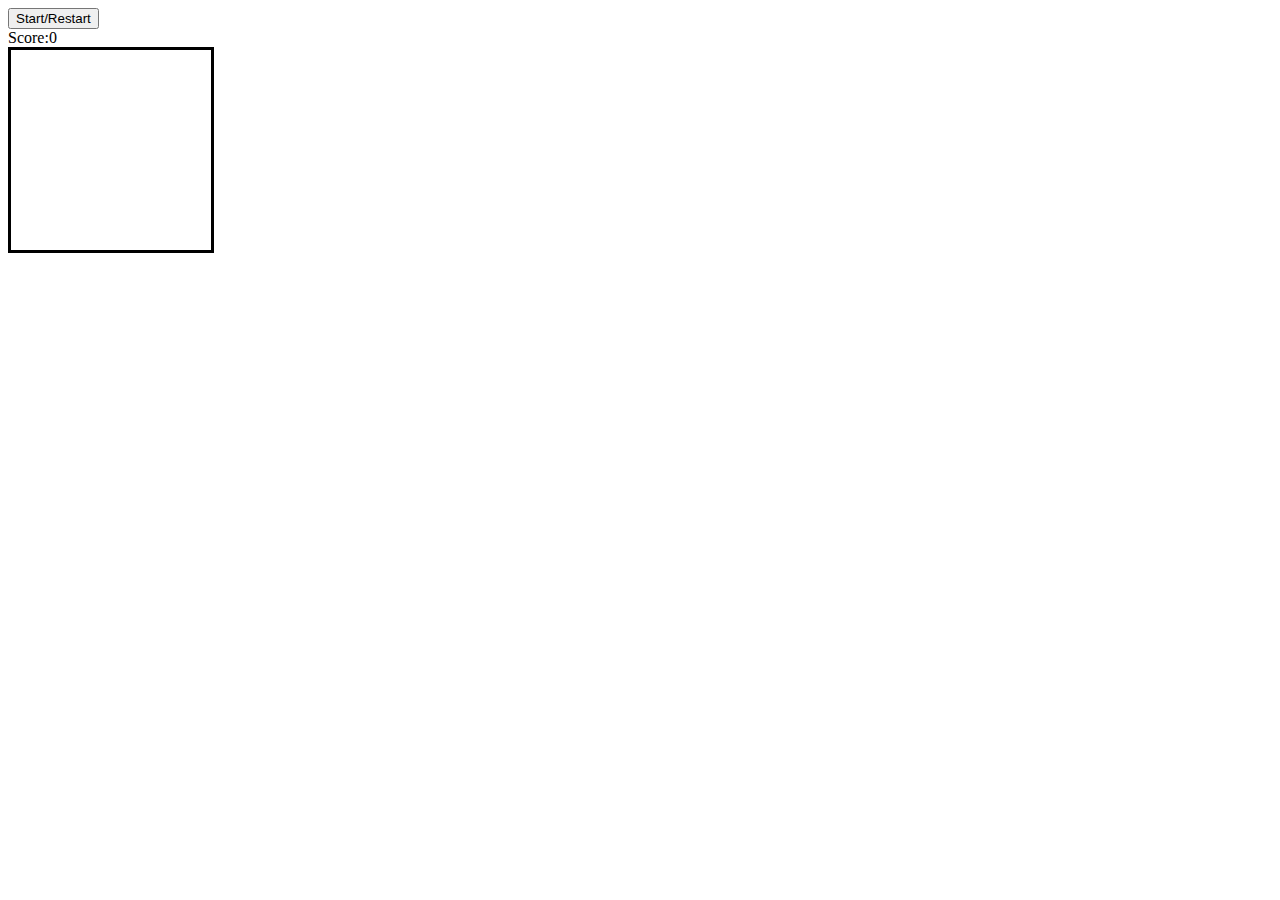
==== snake/index.html @ 70b06bce "add initial page and styles" ====
<!DOCTYPE html>
<html lang="pt-br">
  <head>
    <meta charset="UTF-8" />
    <link rel="stylesheet" href="./css/style.css" />
    <title>Snake Game</title>
  </head>
  <body>
    <button class="start">Start/Restart</button>
    <div class="score">Score:<span>0</span></div>
    <div class="grid">
      <div></div>
      <div></div>
      <div></div>
      <div></div>
      <div></div>
      <div></div>
      <div></div>
      <div></div>
      <div></div>
      <div></div>
      <div></div>
      <div></div>
      <div></div>
      <div></div>
      <div></div>
      <div></div>
      <div></div>
      <div></div>
      <div></div>
      <div></div>
      <div></div>
      <div></div>
      <div></div>
      <div></div>
      <div></div>
      <div></div>
      <div></div>
      <div></div>
      <div></div>
      <div></div>
      <div></div>
      <div></div>
      <div></div>
      <div></div>
      <div></div>
      <div></div>
      <div></div>
      <div></div>
      <div></div>
      <div></div>
      <div></div>
      <div></div>
      <div></div>
      <div></div>
      <div></div>
      <div></div>
      <div></div>
      <div></div>
      <div></div>
      <div></div>
      <div></div>
      <div></div>
      <div></div>
      <div></div>
      <div></div>
      <div></div>
      <div></div>
      <div></div>
      <div></div>
      <div></div>
      <div></div>
      <div></div>
      <div></div>
      <div></div>
      <div></div>
      <div></div>
      <div></div>
      <div></div>
      <div></div>
      <div></div>
      <div></div>
      <div></div>
      <div></div>
      <div></div>
      <div></div>
      <div></div>
      <div></div>
      <div></div>
      <div></div>
      <div></div>
      <div></div>
      <div></div>
      <div></div>
      <div></div>
      <div></div>
      <div></div>
      <div></div>
      <div></div>
      <div></div>
      <div></div>
      <div></div>
      <div></div>
      <div></div>
      <div></div>
      <div></div>
      <div></div>
      <div></div>
      <div></div>
      <div></div>
      <div></div>
    </div>
    <script src="./js/app.js"></script>
  </body>
</html>
---- snake/css/style.css ----
.grid {
  width: 200px;
  height: 200px;
  display: flex;
  flex-wrap: wrap;
  border-style: solid;
}

.grid div {
  width: 20px;
  height: 20px;
}

.snake {
  background: green;
}

.apple {
  background: red;
}
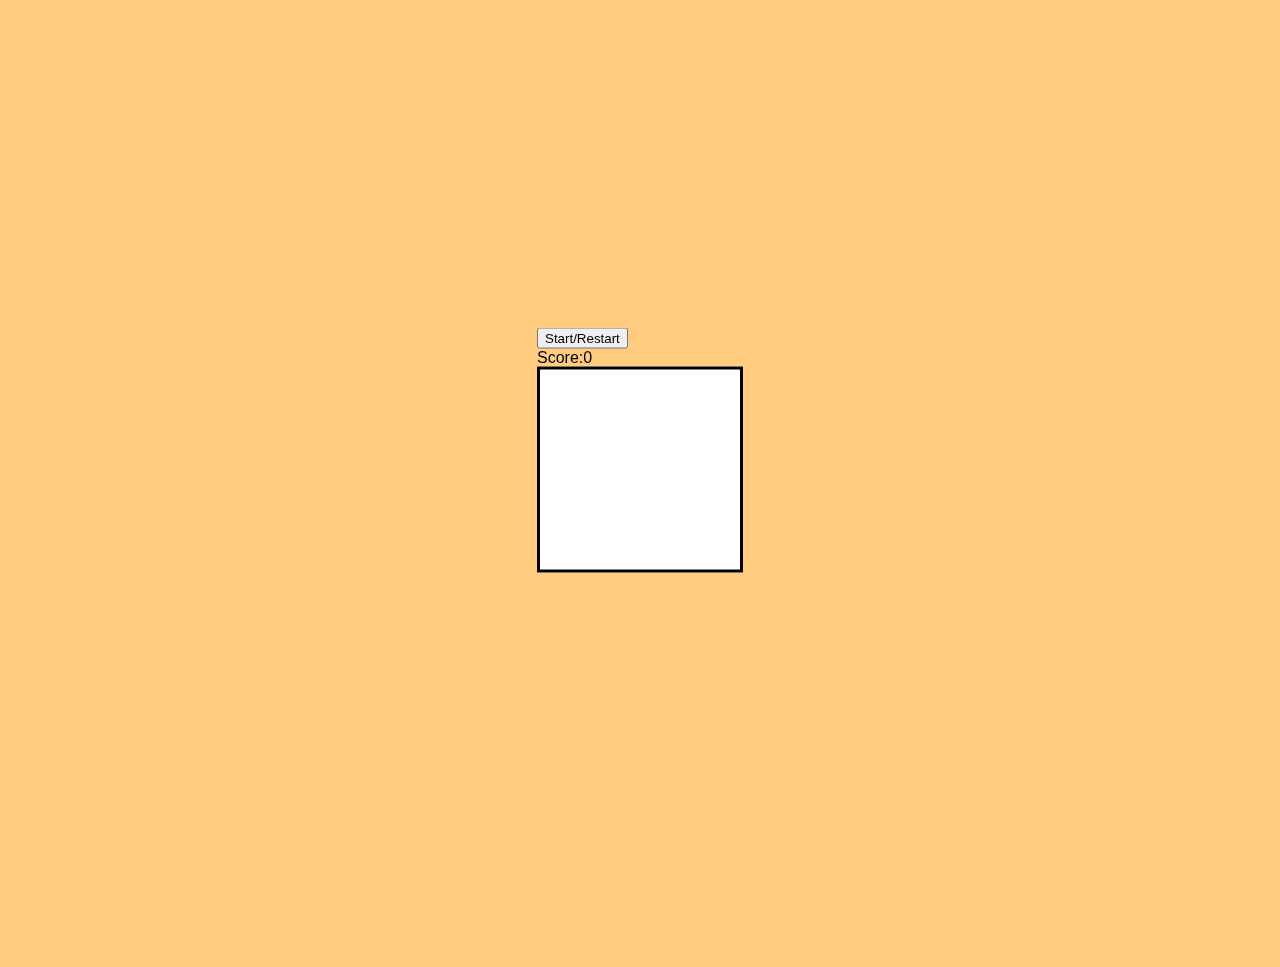
==== commit 92968580: "center position of games" ====
--- a/snake/index.html
+++ b/snake/index.html
@@ -3,113 +3,117 @@
   <head>
     <meta charset="UTF-8" />
     <link rel="stylesheet" href="./css/style.css" />
+    <link rel="stylesheet" href="../global/css/style.css" />
     <title>Snake Game</title>
   </head>
   <body>
-    <button class="start">Start/Restart</button>
-    <div class="score">Score:<span>0</span></div>
-    <div class="grid">
-      <div></div>
-      <div></div>
-      <div></div>
-      <div></div>
-      <div></div>
-      <div></div>
-      <div></div>
-      <div></div>
-      <div></div>
-      <div></div>
-      <div></div>
-      <div></div>
-      <div></div>
-      <div></div>
-      <div></div>
-      <div></div>
-      <div></div>
-      <div></div>
-      <div></div>
-      <div></div>
-      <div></div>
-      <div></div>
-      <div></div>
-      <div></div>
-      <div></div>
-      <div></div>
-      <div></div>
-      <div></div>
-      <div></div>
-      <div></div>
-      <div></div>
-      <div></div>
-      <div></div>
-      <div></div>
-      <div></div>
-      <div></div>
-      <div></div>
-      <div></div>
-      <div></div>
-      <div></div>
-      <div></div>
-      <div></div>
-      <div></div>
-      <div></div>
-      <div></div>
-      <div></div>
-      <div></div>
-      <div></div>
-      <div></div>
-      <div></div>
-      <div></div>
-      <div></div>
-      <div></div>
-      <div></div>
-      <div></div>
-      <div></div>
-      <div></div>
-      <div></div>
-      <div></div>
-      <div></div>
-      <div></div>
-      <div></div>
-      <div></div>
-      <div></div>
-      <div></div>
-      <div></div>
-      <div></div>
-      <div></div>
-      <div></div>
-      <div></div>
-      <div></div>
-      <div></div>
-      <div></div>
-      <div></div>
-      <div></div>
-      <div></div>
-      <div></div>
-      <div></div>
-      <div></div>
-      <div></div>
-      <div></div>
-      <div></div>
-      <div></div>
-      <div></div>
-      <div></div>
-      <div></div>
-      <div></div>
-      <div></div>
-      <div></div>
-      <div></div>
-      <div></div>
-      <div></div>
-      <div></div>
-      <div></div>
-      <div></div>
-      <div></div>
-      <div></div>
-      <div></div>
-      <div></div>
-      <div></div>
+    <div class="center">
+      <button class="start">Start/Restart</button>
+      <div class="score">Score:<span>0</span></div>
+      <div class="grid" style="background: #fff;">
+        <div></div>
+        <div></div>
+        <div></div>
+        <div></div>
+        <div></div>
+        <div></div>
+        <div></div>
+        <div></div>
+        <div></div>
+        <div></div>
+        <div></div>
+        <div></div>
+        <div></div>
+        <div></div>
+        <div></div>
+        <div></div>
+        <div></div>
+        <div></div>
+        <div></div>
+        <div></div>
+        <div></div>
+        <div></div>
+        <div></div>
+        <div></div>
+        <div></div>
+        <div></div>
+        <div></div>
+        <div></div>
+        <div></div>
+        <div></div>
+        <div></div>
+        <div></div>
+        <div></div>
+        <div></div>
+        <div></div>
+        <div></div>
+        <div></div>
+        <div></div>
+        <div></div>
+        <div></div>
+        <div></div>
+        <div></div>
+        <div></div>
+        <div></div>
+        <div></div>
+        <div></div>
+        <div></div>
+        <div></div>
+        <div></div>
+        <div></div>
+        <div></div>
+        <div></div>
+        <div></div>
+        <div></div>
+        <div></div>
+        <div></div>
+        <div></div>
+        <div></div>
+        <div></div>
+        <div></div>
+        <div></div>
+        <div></div>
+        <div></div>
+        <div></div>
+        <div></div>
+        <div></div>
+        <div></div>
+        <div></div>
+        <div></div>
+        <div></div>
+        <div></div>
+        <div></div>
+        <div></div>
+        <div></div>
+        <div></div>
+        <div></div>
+        <div></div>
+        <div></div>
+        <div></div>
+        <div></div>
+        <div></div>
+        <div></div>
+        <div></div>
+        <div></div>
+        <div></div>
+        <div></div>
+        <div></div>
+        <div></div>
+        <div></div>
+        <div></div>
+        <div></div>
+        <div></div>
+        <div></div>
+        <div></div>
+        <div></div>
+        <div></div>
+        <div></div>
+        <div></div>
+        <div></div>
+        <div></div>
+      </div>
     </div>
+
     <script src="./js/app.js"></script>
   </body>
 </html>
--- a/global/css/style.css
+++ b/global/css/style.css
@@ -0,0 +1,28 @@
+body {
+  background: #ffcc80;
+  height: 100vh;
+  padding: 2%;
+  font-family: sans-serif;
+  display: block;
+}
+
+.construction {
+  display: block;
+  margin: 0 auto;
+}
+
+.btn {
+  color: white;
+  background: #ff6a00;
+  border: none;
+  border-radius: 2px;
+  padding: 16px;
+}
+
+.center {
+  position: fixed;
+  top: 50%;
+  left: 50%;
+  /* bring your own prefixes */
+  transform: translate(-50%, -50%);
+}
